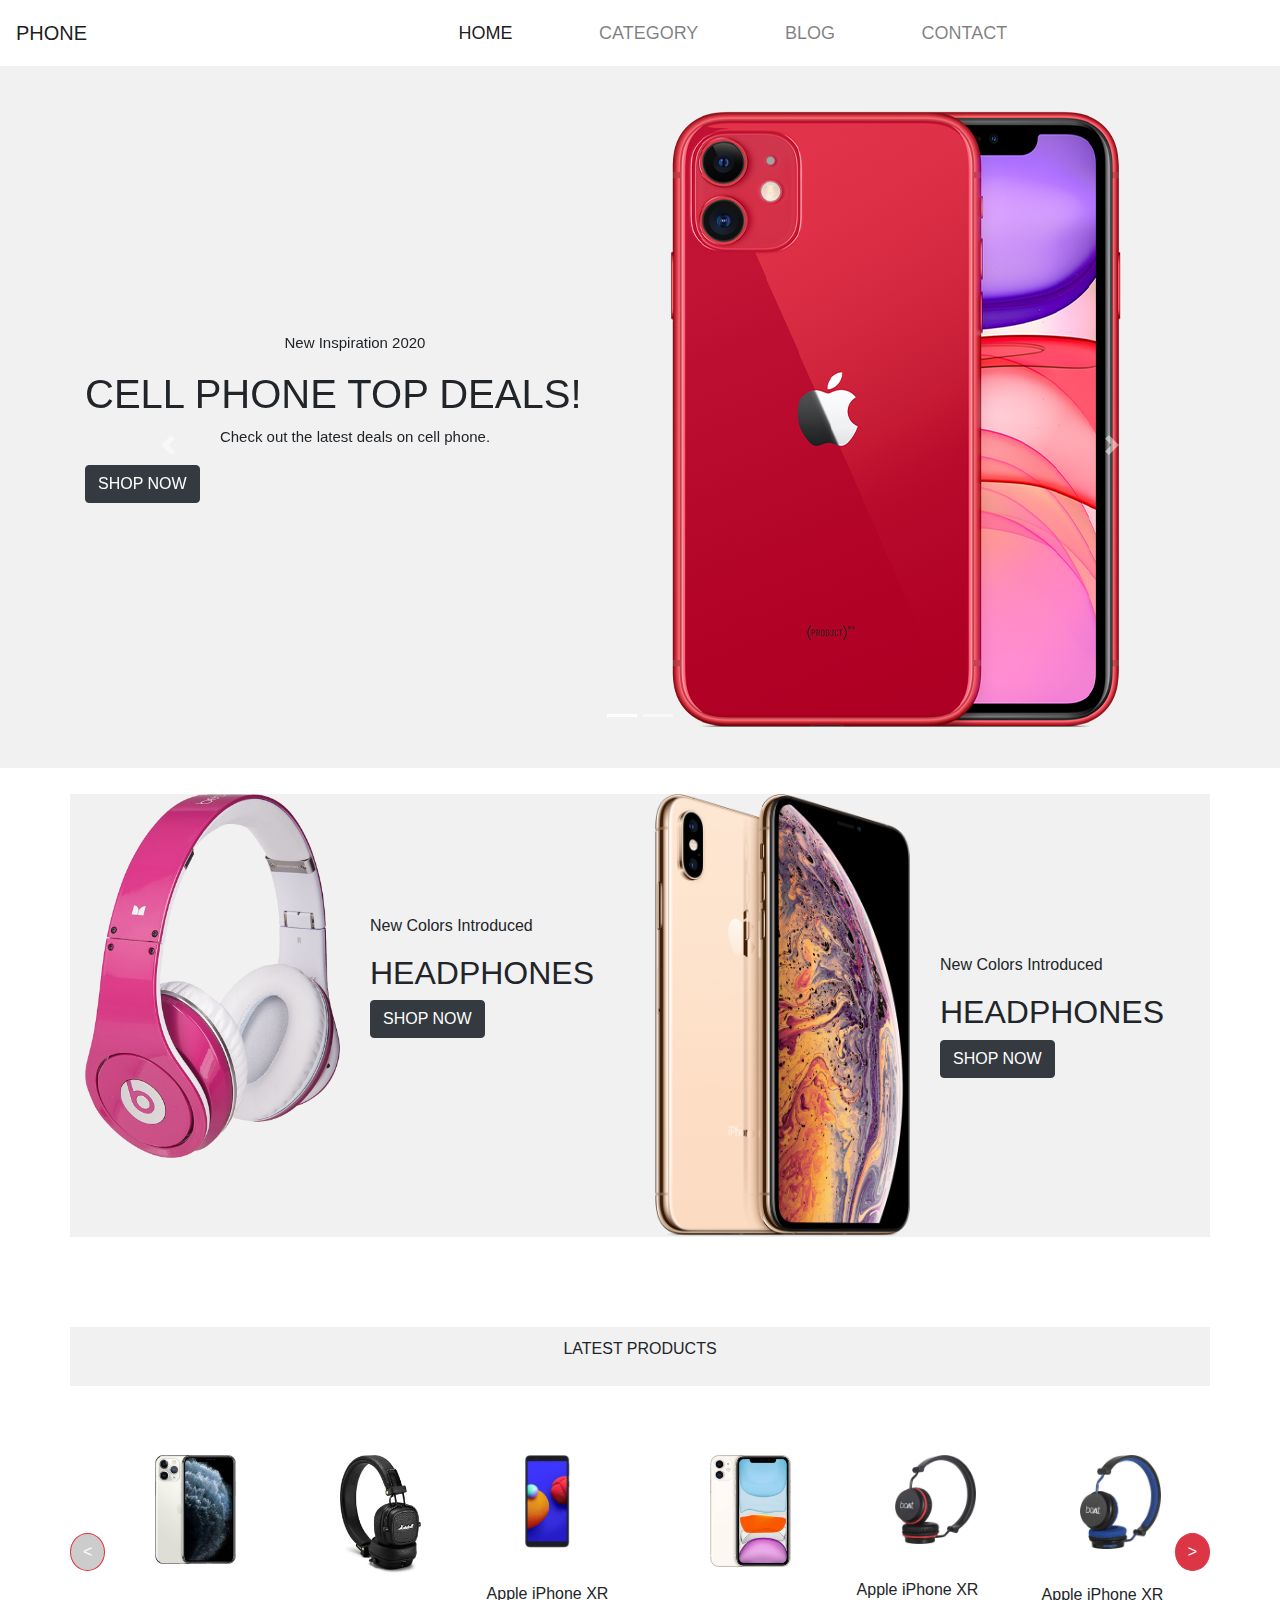
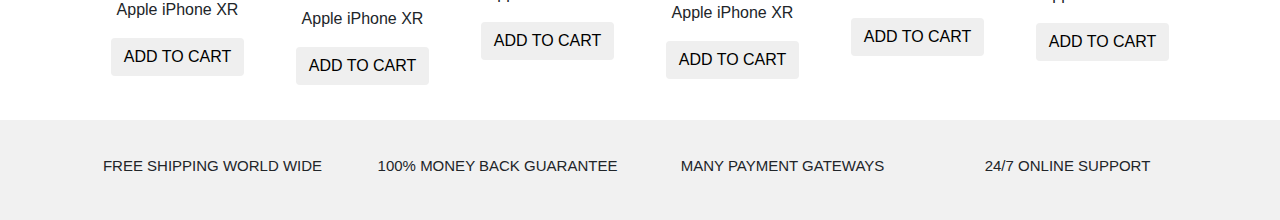
==== index.html @ f2a64ec9 "First Commit" ====
<!DOCTYPE html>
<html lang="en">
<head>
    <meta charset="UTF-8">
    <meta http-equiv="X-UA-Compatible" content="IE=edge">
    <meta name="viewport" content="width=device-width, initial-scale=1.0">
    <title>Ecommerce</title>
    <link rel="stylesheet" href="styles.css"><script src="https://ajax.googleapis.com/ajax/libs/jquery/3.5.1/jquery.min.js"></script>
    <link rel="stylesheet" href="https://pro.fontawesome.com/releases/v5.10.0/css/all.css" integrity="sha384-AYmEC3Yw5cVb3ZcuHtOA93w35dYTsvhLPVnYs9eStHfGJvOvKxVfELGroGkvsg+p" crossorigin="anonymous"/>
    <link href="https://fonts.googleapis.com/css2?family=Montserrat&display=swap" rel="stylesheet">
    <link rel="stylesheet" href="https://maxcdn.bootstrapcdn.com/bootstrap/4.0.0/css/bootstrap.min.css" integrity="sha384-Gn5384xqQ1aoWXA+058RXPxPg6fy4IWvTNh0E263XmFcJlSAwiGgFAW/dAiS6JXm" crossorigin="anonymous">    
</head>
<body>

    <section class="navb" style="background-color: aliceblue;">

        <nav class="navbar navbar-expand-lg navbar-light" style="background-color: rgb(255, 255, 255);">
            <a class="navbar-brand" href="#">PHONE</a> 
            <button class="navbar-toggler" type="button" data-toggle="collapse" data-target="#navbarSupportedContent" aria-controls="navbarSupportedContent" aria-expanded="false" aria-label="Toggle navigation">
                <span class="navbar-toggler-icon"></span>
              </button>
            <div class="collapse navbar-collapse li" id="navbarSupportedContent">
              <ul class="navbar-nav mr-auto">
                <li class="nav-item active">
                  <a class="nav-link" href="#">Home <span class="sr-only">(current)</span></a>
                </li>
                <li class="nav-item">
                  <a class="nav-link" href="#">CATEGORY</a>
                </li>
                <li class="nav-item">
                  <a class="nav-link" href="#">BLOG</a>
                </li>
                <li class="nav-item">
                  <a class="nav-link" href="#">CONTACT</a>
                </li>
              </ul>
              <form class="form-inline my-2 my-lg-0 fo" style="font-size: 15px; margin-right:2%;">
                &nbsp &nbsp <i class="fas fa-user">&nbsp </i> 
                &nbsp &nbsp   <i class="far fa-search">&nbsp </i>
                &nbsp &nbsp   <i class="fas fa-shopping-basket">&nbsp </i>
              </form>
            </div>
          </nav>
    </section>
    
    <section class="one">
        <div class="container">
            <div class="carousel slide" data-ride="carousel" id="phone">
                <ol class="carousel-indicators">
                    <li data-target="#phone" data-slide-to="0" class="active"></li>
                    <li data-target="#phone" data-slide-to="1"></li> 
                </ol>
                <div class="carousel-inner">
                    <div class="carousel-item active">
                        <div class="row pad">
                            <div class="col-lg-6 col-md-12 align-self-center">
                                <p>New Inspiration 2020</p>
                                <h1>CELL PHONE TOP DEALS!</h1>
                                <p>Check out the latest deals on cell phone.</p>
                                <button class="btn btn-dark">SHOP NOW</button>
                            </div>
                            <div class="col-lg-6 col-md-12 d-none d-sm-block">
                                <img src="images/banner_01.png" class="img-fluid">
                            </div>
                        </div>                        
                    </div>
                    <div class="carousel-item">
                        <div class="row pad">
                            <div class="col-lg-6 col-md-12 align-self-center">
                                <p>New Inspiration 2020</p>
                                <h1>PHONES MADE FOR YOU</h1>
                                <p>Trending for mobile and headphone style collection.</p>
                                <button class="btn btn-dark">SHOP NOW</button>
                            </div>
                            <div class="col-lg-6 col-md-12 d-none d-sm-block">                                
                                <img src="images/banner_02.png" class="img-fluid">
                            </div>
                        </div>                        
                    </div>
                </div>
                <a href="#phone" class="carousel-control-prev" role="button" data-slide="prev" style="padding-top: 5%;">
                    <span class="carousel-control-prev-icon" aria-hidden="true"></span>
                    <span class="sr-only">Previous</span>
                </a>
                <a class="carousel-control-next" href="#phone" role="button" data-slide="next" style="padding-top: 5%;">
                  <span class="carousel-control-next-icon" aria-hidden="true"></span>
                  <span class="sr-only">Next</span>
                </a>              
            </div>
        </div>
    </section>

    <section class="latestProduct">
        <div class="container">
            <div class="row">
                <div class="col-lg-6 col-md-12 two">
                    <div class="row">
                        <div class="col-6"> 
                            <img src="images/collection_02.png" class="img-fluid" alt="">
                        </div>
                        <div class="col-6 align-self-center">
                            <p>New Colors Introduced</p>
                            <h2>HEADPHONES</h2>
                            <a href="#" class="btn btn-dark">SHOP NOW</a>
                        </div>
                    </div>
                </div>
                <div class="col-lg-6 col-md-12 two">
                    <div class="row">
                        <div class="col-6">
                            <img src="images/collection_01.png" class="img-fluid" alt="">
                        </div>
                        <div class="col-6 align-self-center">
                            <p>New Colors Introduced</p>
                            <h2>HEADPHONES</h2>
                            <a href="#" class="btn btn-dark">SHOP NOW</a>
                        </div>
                    </div>
                </div>
            </div>
        </div> 
    </section>

    <div class="container one" style="padding: 1%; margin-top: 5%;">
            <p style="text-align: center; font: 1em sans-serif;">LATEST PRODUCTS</p>
    </div>

    <section>
        <div class="container THREE">
            <div class="row">
                <div class="MultiCarousel" data-items="1,3,5,6" data-slide="1" id="MultiCarousel"  data-interval="1000">
                    <div class="MultiCarousel-inner">
                        <div class="item">
                            <div class="align-self-center">
                                <img src="images/products/iPhone/iphone6.jpeg" class="img-responsive">
                                <p>Apple iPhone XR</p>
                                <p> <i class="fas fa-star"></i><i class="fas fa-star"></i><i class="fas fa-star"></i><i class="fas fa-star"></i><i class="far fa-star"></i> </p>
                                <button class="btn">ADD TO CART</button>
                            </div>
                        </div>
                        <div class="item">
                            <div class="align-self-center">
                                <img src="images/products/headphone/headphone4.jpeg">
                                <p>Apple iPhone XR</p>
                                <p> <i class="fas fa-star"></i><i class="fas fa-star"></i><i class="fas fa-star"></i><i class="fas fa-star"></i><i class="far fa-star"></i> </p>
                                <button class="btn ">ADD TO CART</button>
                            </div> 
                        </div>
                        <div class="item">
                            <div class="align-self-center">
                                <img src="images/products/sumsung/samsung3.jpeg" class="img-fluid" >
                                <p>Apple iPhone XR</p>
                                <p> <i class="fas fa-star"></i><i class="fas fa-star"></i><i class="fas fa-star"></i><i class="fas fa-star"></i><i class="far fa-star"></i> </p>
                                <button class="btn ">ADD TO CART</button>
                            </div> 
                        </div>
                        <div class="item">

                            <div class="align-self-center">
                                <img src="images/products/iPhone/iphone3.jpeg" >
                                <p>Apple iPhone XR</p>
                                <p> <i class="fas fa-star"></i><i class="fas fa-star"></i><i class="fas fa-star"></i><i class="fas fa-star"></i><i class="far fa-star"></i> </p>
                                <button class="btn ">ADD TO CART</button>
                            </div> 
 
                        </div>
                        <div class="item">
 
                            <div class="align-self-center">
                                <img src="images/products/headphone/headphone2.jpeg" class="img-responsive" >
                                <p>Apple iPhone XR</p>
                                <p> <i class="fas fa-star"></i><i class="fas fa-star"></i><i class="fas fa-star"></i><i class="fas fa-star"></i><i class="far fa-star"></i> </p>
                                <button class="btn ">ADD TO CART</button>
                            </div> 
                        </div>
                        <div class="item"> 
                            <div class="align-self-center">
                                <img src="images/products/headphone/headphone1.jpeg" >
                                <p>Apple iPhone XR</p>
                                <p> <i class="fas fa-star"></i><i class="fas fa-star"></i><i class="fas fa-star"></i><i class="fas fa-star"></i><i class="far fa-star"></i> </p>
                                <p></p>
                                <button class="btn ">ADD TO CART</button>
                            </div>  
                        </div>
                        <div class="item">
                            <div class="align-self-center">
                                <img src="images/products/iPhone/iphone2.jpeg" >
                                <p>Apple iPhone XR</p>
                                <p> <i class="fas fa-star"></i><i class="fas fa-star"></i><i class="fas fa-star"></i><i class="fas fa-star"></i><i class="far fa-star"></i> </p>
                                <button class="btn ">ADD TO CART</button>
                            </div> 
                        </div>
                        <div class="item">
                            <div class="align-self-center">
                                <img src="images/products/headphone/headphone4.jpeg">
                                <p>Apple iPhone XR</p>
                                <p> <i class="fas fa-star"></i><i class="fas fa-star"></i><i class="fas fa-star"></i><i class="fas fa-star"></i><i class="far fa-star"></i> </p>
                                <button class="btn ">ADD TO CART</button>
                            </div> 
                        </div>
                        <div class="item">
                            <div class="align-self-center">
                                <img src="images/products/sumsung/samsung3.jpeg" class="img-fluid" >
                                <p>Apple iPhone XR</p>
                                <p> <i class="fas fa-star"></i><i class="fas fa-star"></i><i class="fas fa-star"></i><i class="fas fa-star"></i><i class="far fa-star"></i> </p>
                                <button class="btn ">ADD TO CART</button>
                            </div> 
                        </div>
                    </div>
                    <button class="btn btn-danger leftLst"><</button>
                    <button class="btn btn-danger rightLst">></button>
                </div>
            </div>
        </div>
    </section>


    <section class="one">
        <div class="container">
            <div class="row">
                <div class="col-md-3 col-xs-12">
                    <i class="fas fa-plane i"></i>
                    <p>FREE SHIPPING WORLD WIDE</p>
                </div>
                <div class="col-md-3 col-xs-12 i">
                    <i class="far fa-credit-card"></i>
                    <p>100% MONEY BACK GUARANTEE</p>
                </div>
                <div class="col-md-3 col-xs-12 i">
                    <i class="fas fa-credit-card"></i>
                    <p>MANY PAYMENT GATEWAYS</p>
                </div>
                <div class="col-md-3 col-xs-12 i">
                    <i class="fas fa-headphones"></i>
                    <p>24/7 ONLINE SUPPORT</p>
                </div>
            </div>
        </div>
    </section>
    
    <script src="try.js"></script>
    <script src="https://code.jquery.com/jquery-3.5.1.slim.min.js" integrity="sha384-DfXdz2htPH0lsSSs5nCTpuj/zy4C+OGpamoFVy38MVBnE+IbbVYUew+OrCXaRkfj" crossorigin="anonymous"></script>
    <script src="https://cdn.jsdelivr.net/npm/popper.js@1.16.1/dist/umd/popper.min.js" integrity="sha384-9/reFTGAW83EW2RDu2S0VKaIzap3H66lZH81PoYlFhbGU+6BZp6G7niu735Sk7lN" crossorigin="anonymous"></script>
    <script src="https://cdn.jsdelivr.net/npm/bootstrap@4.5.3/dist/js/bootstrap.min.js" integrity="sha384-w1Q4orYjBQndcko6MimVbzY0tgp4pWB4lZ7lr30WKz0vr/aWKhXdBNmNb5D92v7s" crossorigin="anonymous"></script>
    

    <!-- <section class="john">
        <div class="container">
            <div id="johnSmith" class="carousel slide" data-ride="carousel">
                <ol class="carousel-indicators circle">
                    <li data-target="#johnSmith" data-slide-to="0" class="active"></li>
                    <li data-target="#johnSmith" data-slide-to="1"></li>
                    <li data-target="#johnSmith" data-slide-to="2"></li>
                </ol>

                <div class="carousel-inner">
                    <div class="item active">
                        <p>Lorem Ipsum is simply dummy text of the printing and typesetting industry. Lorem Ipsum has been the industry's standard dummy text ever since the 1500s, when an unknown printer took a galley of type and scrambled it to make a type specimen book.</p>
                        <h1>John Smith</h1>
                        <span>Founder at Apple</span>
                    </div>
                    <div class="item">
                        <p>Lorem Ipsum is simply dummy text of the printing and typesetting industry. Lorem Ipsum has been the industry's standard dummy text ever since the 1500s, when an unknown printer took a galley of type and scrambled it to make a type specimen book.</p>
                        <h1>John Smith</h1>
                        <span>Founder at Apple</span>
                    </div>
                    <div class="item">
                        <p>Lorem Ipsum is simply dummy text of the printing and typesetting industry. Lorem Ipsum has been the industry's standard dummy text ever since the 1500s, when an unknown printer took a galley of type and scrambled it to make a type specimen book.</p>
                        <h1>John Smith</h1>
                        <span>Founder at Apple</span>
                    </div>
                </div>
            </div>
        </div>
    </section> -->
    <!-- <script src="https://code.jquery.com/jquery-3.2.1.slim.min.js" integrity="sha384-KJ3o2DKtIkvYIK3UENzmM7KCkRr/rE9/Qpg6aAZGJwFDMVNA/GpGFF93hXpG5KkN" crossorigin="anonymous"></script>
    <script src="https://cdnjs.cloudflare.com/ajax/libs/popper.js/1.12.9/umd/popper.min.js" integrity="sha384-ApNbgh9B+Y1QKtv3Rn7W3mgPxhU9K/ScQsAP7hUibX39j7fakFPskvXusvfa0b4Q" crossorigin="anonymous"></script>
    <script src="https://maxcdn.bootstrapcdn.com/bootstrap/4.0.0/js/bootstrap.min.js" integrity="sha384-JZR6Spejh4U02d8jOt6vLEHfe/JQGiRRSQQxSfFWpi1MquVdAyjUar5+76PVCmYl" crossorigin="anonymous"></script> -->

</body>
</html>
---- styles.css ----
*{
    margin: 0;
    padding: 0;
} 

.one p, h1, span{
    text-align: left;
}

@media(max-width: 768px){
    .one p, h1, span, button{
        text-align: center;
    }

    .one h1{
        font-weight: 700;
        color: #222;
    }

    .one img{
        padding-top: 2.5%;
        display: block;
        margin-left: auto;
        margin-right: auto;
    }
    .one button{
        display: block;
        margin-left: auto;
        margin-right: auto;        
    }
}

@media(max-width: 450px){
    .one .pad{
        padding: 10%;
    }
    .one h1{
        font-size: 30px;
        padding: 1%;
        font-weight: 700;
        color: #222;
    }
}

.one i{
    display: block;
    margin-left: auto;
    margin-right: auto;
    padding: 2%;
}

i{ 
    border: #fff;
    border-radius: 50%;
    text-align: center;
}

.navb .li{
    margin-left: 25%; 
    background-color: #fff;
}

.navb .li li{ 
    padding: 1% 10%; 
    cursor:pointer; 
    text-transform: uppercase;     
    font-size: 18px;
    background-color: #fff;
} 

.navb .li i:hover{
    padding: 3.4%;
    border-radius: 50%;
    background-color: red;
}

.one p{
    text-align: center;
    font-size: 15px;
}

.one{
    background-color: #F1F1F1;
    padding: 2%;
}

/* .john{
    background-color: #191919;
    padding: 7%;
    color: #F1F1F1;
    text-align: center;
} */
 

.latestProduct{
    padding: 2%;
}

.two{
    background-color: #f1f1f1; 
}

.two p{
    text-align: left;
}

@media(max-width: 768px){

    .two{
        background-color: #f1f1f1;
        margin-top: 2%;
        margin-right: 25%;
        padding: 2%;
    }

    .two p{
        text-align: center;
    }

    .two img{
        width: 60%;
    }
    .two h2{
        text-align: center;
    }
    .two a{
        background-color: darkblue;
        display: block;
        margin-left: auto;
        margin-right: auto;
    }
}

@media(max-width: 450px){

    .two{ 
        margin: 5% 5% 0 5%; 
        padding: 5%;
    }

    .two p{
        font-size: 10px; 
    }

    .two h2{
        font-size: 18px;
        color: #222;
        font-weight: 700;
    } 

    .two a{
        font-size: SMALL;
    }
}

@media(max-width: 390px){ 

    .two h2{
        font-size: 16px; 
    } 
} 

.MultiCarousel { 
    float: left;
    overflow: hidden;
    padding: 15px;
    width: 100%; 
    position:relative; }
    
.MultiCarousel .MultiCarousel-inner { 
    transition: 1s ease all; 
    float: left; 
}

.MultiCarousel .MultiCarousel-inner .item { 
    float: left;
}

.MultiCarousel .MultiCarousel-inner .item > div { 
    text-align: center; 
    padding:10px; 
    margin:10px;   
}


.MultiCarousel .MultiCarousel-inner .item > div img{ 
    /* text-align: center;  */
    padding: 34px 50px;
    width: 125%;
    transition: 2.5s;
}

.MultiCarousel .MultiCarousel-inner .item > div img:hover{ 
    /* text-align: center;  */
    padding: 14px 10px;
    width: 100%;
}
    
.MultiCarousel .leftLst, .MultiCarousel .rightLst { 
    position:absolute; 
    border-radius:50%;
    top:calc(50% - 20px); 
}
    
.MultiCarousel .leftLst { 
    left:0; 
}
    
.MultiCarousel .rightLst { 
    right:0; 
}
    
.MultiCarousel .leftLst.over, .MultiCarousel .rightLst.over { 
    pointer-events: none; 
    background:#ccc; 
}

.i{
    display: block;
    margin-left: auto;
    margin-right: auto;
}

.THREE img{
    margin-right: 5%;
}
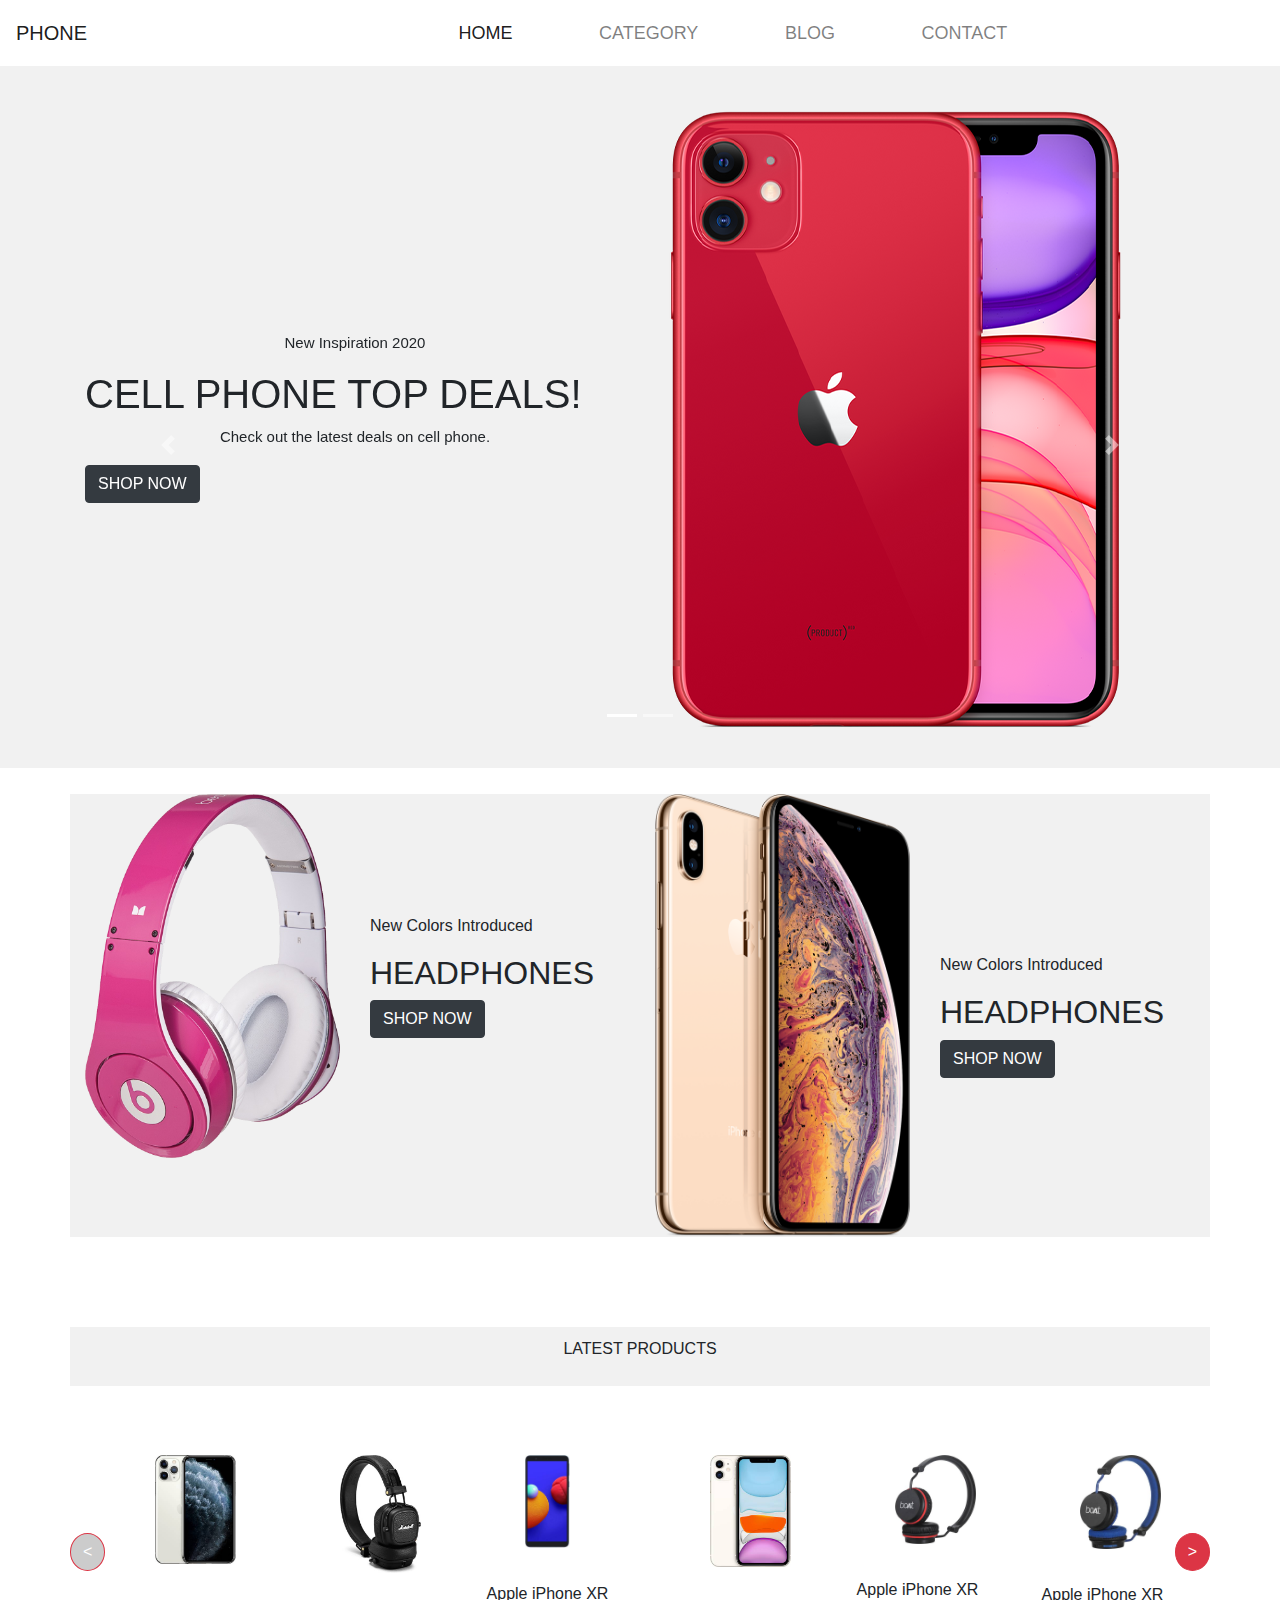
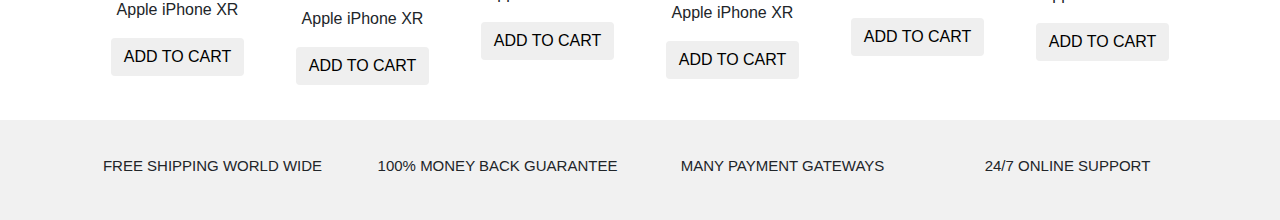
==== commit d5886881: "Update index.html" ====
--- a/index.html
+++ b/index.html
@@ -25,7 +25,7 @@
                   <a class="nav-link" href="#">Home <span class="sr-only">(current)</span></a>
                 </li>
                 <li class="nav-item">
-                  <a class="nav-link" href="#">CATEGORY</a>
+                  <a class="nav-link" href="products.html">CATEGORY</a>
                 </li>
                 <li class="nav-item">
                   <a class="nav-link" href="#">BLOG</a>
@@ -278,4 +278,4 @@
     <script src="https://maxcdn.bootstrapcdn.com/bootstrap/4.0.0/js/bootstrap.min.js" integrity="sha384-JZR6Spejh4U02d8jOt6vLEHfe/JQGiRRSQQxSfFWpi1MquVdAyjUar5+76PVCmYl" crossorigin="anonymous"></script> -->
 
 </body>
-</html>+</html>
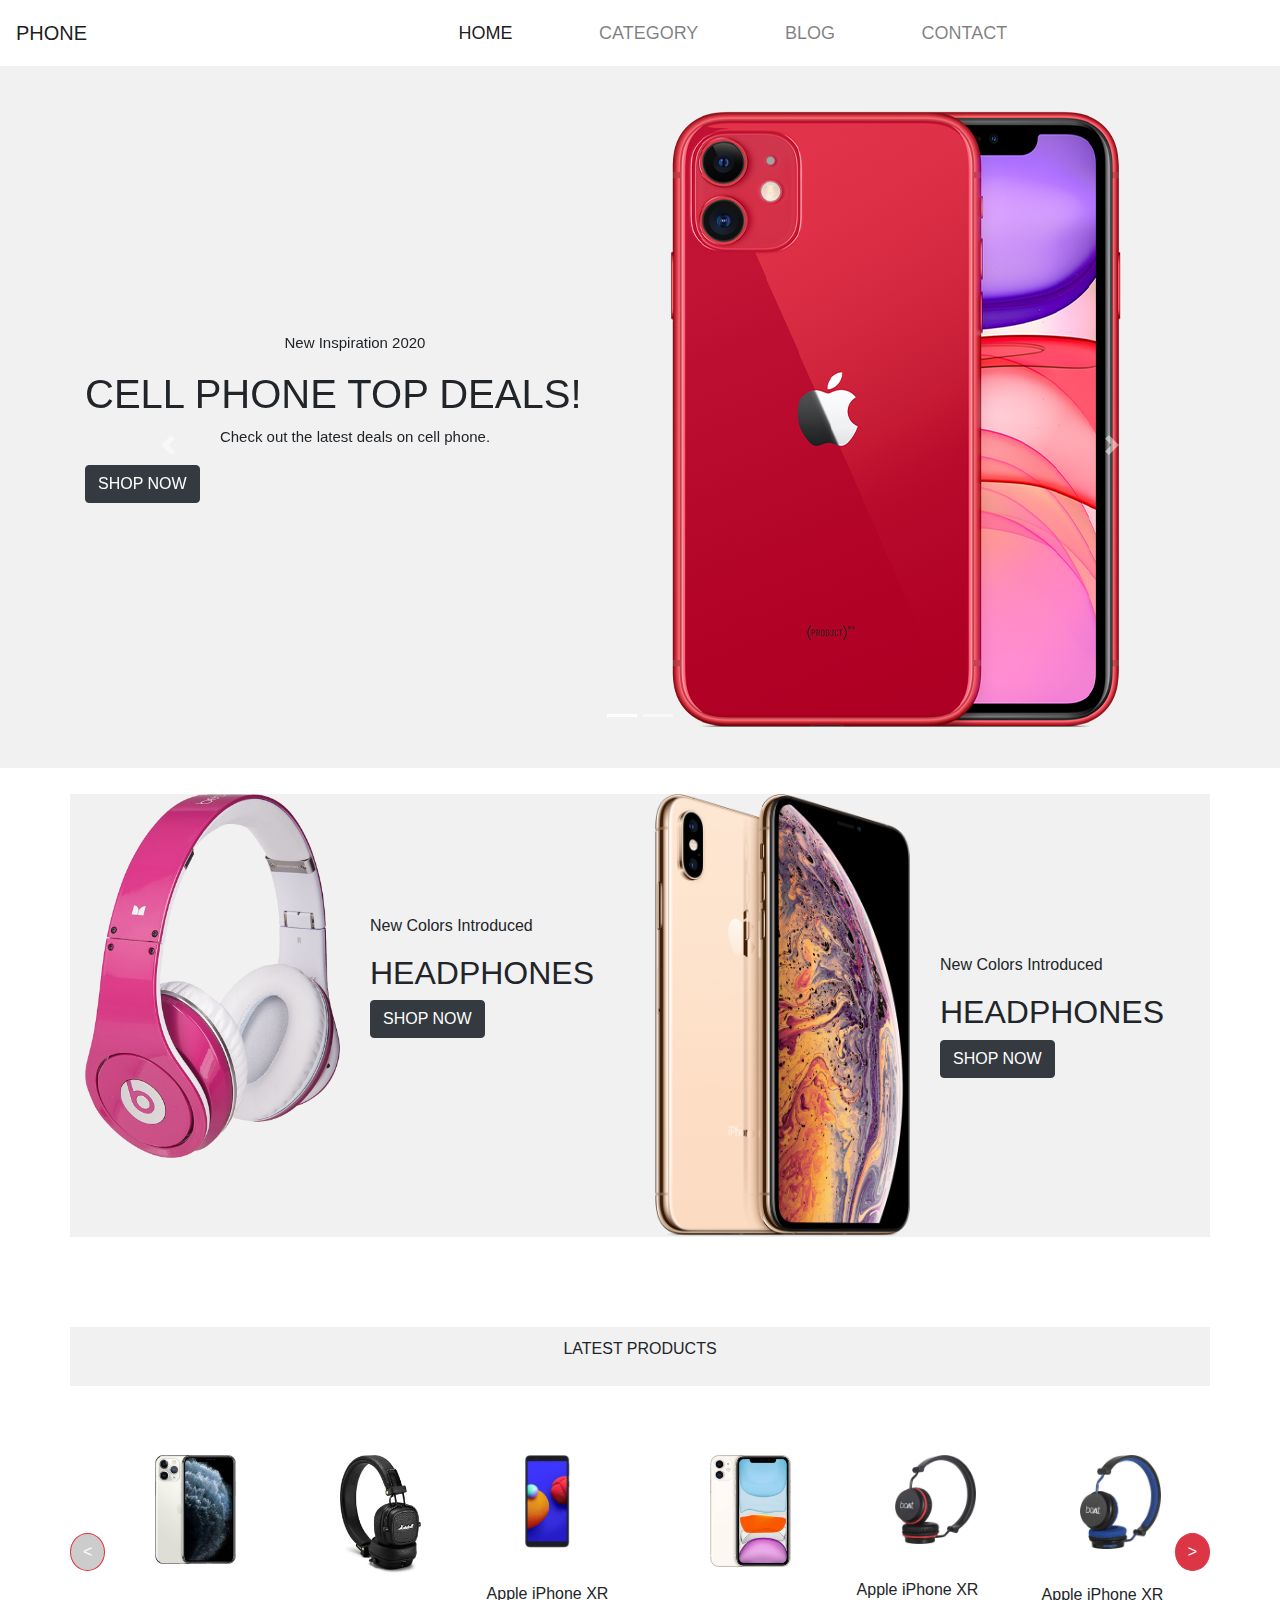
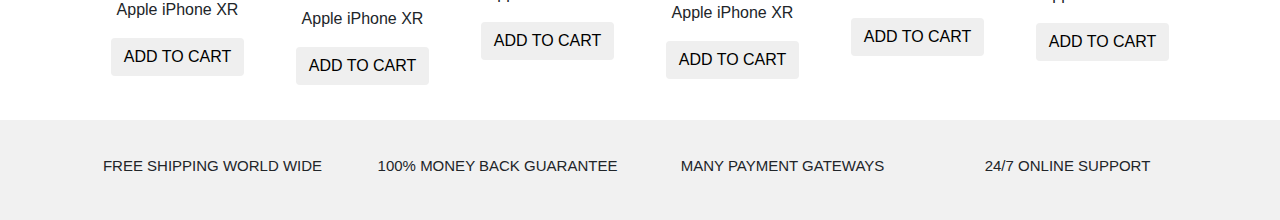
==== commit a7b8e7f0: "Update index.html" ====
--- a/index.html
+++ b/index.html
@@ -15,14 +15,14 @@
     <section class="navb" style="background-color: aliceblue;">
 
         <nav class="navbar navbar-expand-lg navbar-light" style="background-color: rgb(255, 255, 255);">
-            <a class="navbar-brand" href="#">PHONE</a> 
+            <a class="navbar-brand" href="index.html">PHONE</a> 
             <button class="navbar-toggler" type="button" data-toggle="collapse" data-target="#navbarSupportedContent" aria-controls="navbarSupportedContent" aria-expanded="false" aria-label="Toggle navigation">
                 <span class="navbar-toggler-icon"></span>
               </button>
             <div class="collapse navbar-collapse li" id="navbarSupportedContent">
               <ul class="navbar-nav mr-auto">
                 <li class="nav-item active">
-                  <a class="nav-link" href="#">Home <span class="sr-only">(current)</span></a>
+                  <a class="nav-link" href="index.html">Home <span class="sr-only">(current)</span></a>
                 </li>
                 <li class="nav-item">
                   <a class="nav-link" href="products.html">CATEGORY</a>
